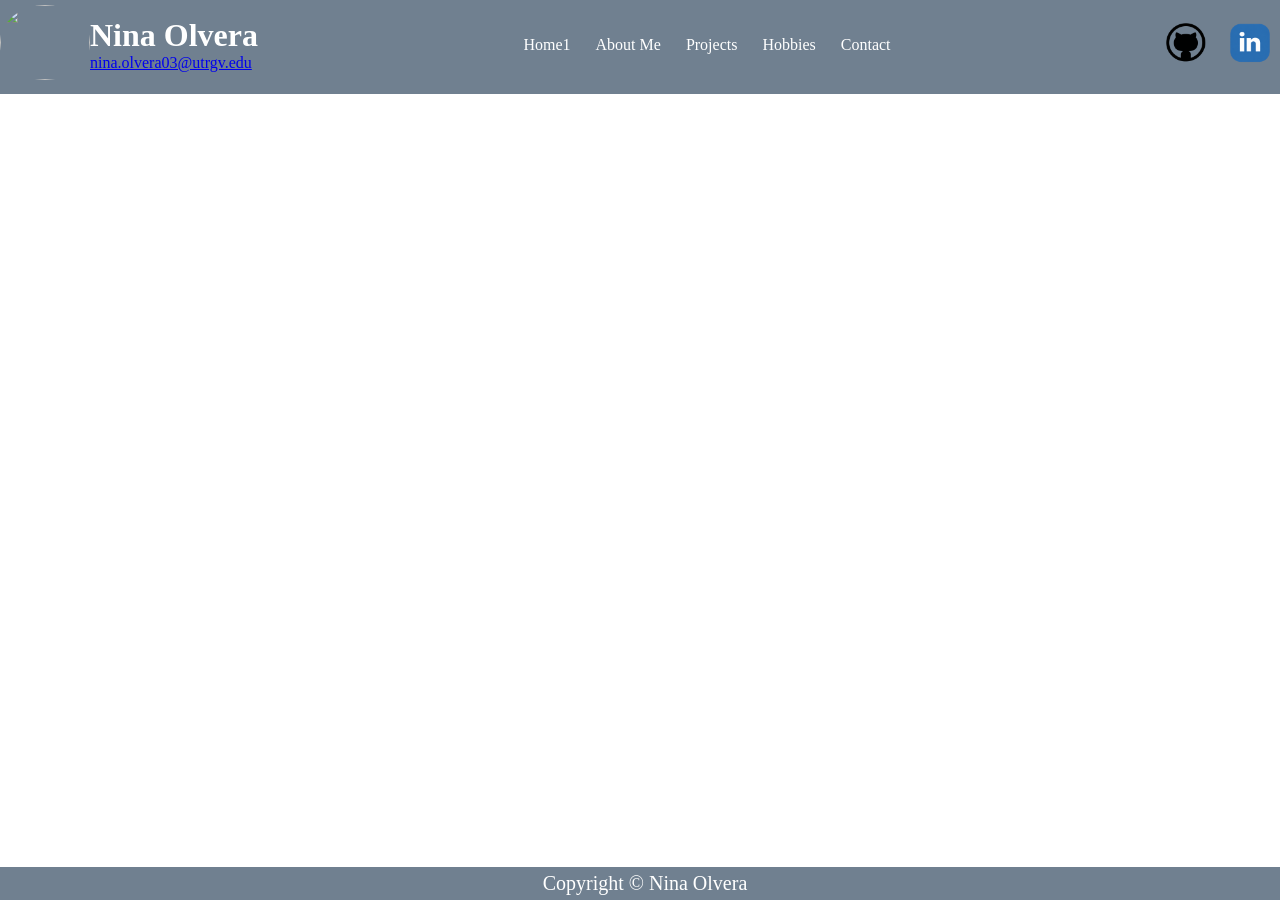
==== index.html @ 77c58178 "setting up header" ====
<!DOCTYPE html>
<html>
    <head>
      <title>Home</title>
      <link rel = "shortuct icon" href="images/LEGO.png">
      <link rel="stylesheet" href="styles.css">
    </head>
    <body>
        <header>
            <div class="profile">
                <div class="profile-img">
                   <img src="images/DB-logo.png">                 
                </div>
                
                <div class="profile-info">
                    <h1>Nina Olvera</h1>
                    <p><a href="mailto:nina.olvera03@utrgv.edu">nina.olvera03@utrgv.edu</a></p>               
                </div> 

            </div>
              


                       
            <ul class="nav-bar">
                <li><a href="index.html">Home1</a></li>
                <li><a href="about.html">About Me</a></li>
                <li><a href="projects.html">Projects</a></li>
                <Li><a href="hobbies.html">Hobbies</a></Li>
                <Li><a href="contact.html">Contact</a></Li>
            </ul>
            <div class="socials">
                <a href="https://github.com/ninaolvera03" target="_blank"><img src="images/github-logo.png"></a>
                <a href="https://www.linkedin.com/" target="_blank"><img src="images/linkedin-logo.png"></a>
            </div>
        </header>

        <div>

        </div>
        
        <footer>
            Copyright &copy; Nina Olvera
        </footer>
    </body>
</html>
---- styles.css ----
* {
    margin: 0px;
    padding: 0px;
}

header{
    display: flex;
    justify-content: space-between;
    align-items: center;
    background-color: #708090;
    padding-top: 5px;
    padding-bottom: 10px;
    top: 0;
    position: sticky;
}

.profile{
    display: flex;
    align-items: center;
}

.profile-info h1{
    color: white;
    font-weight: 700
}

.nav-bar{
    display: flex;
    gap: 25px;
    list-style-type: none;
}

.nav-bar a{
    color: white;
    text-decoration: none;
}

a:hover{
    text-decoration: underline;
}

.profile-img img{
    width: 90px;
    height: 75px;
    border-radius: 50%;
}

.socials img{
    width: 60px;
    height: 40px;
}

footer{
    background-color: #708090;
    bottom: 0px;
    position: fixed;
    width: 100%;
    text-align: center;
    color: white;
    font-size: 20px;
    padding: 5px;
}
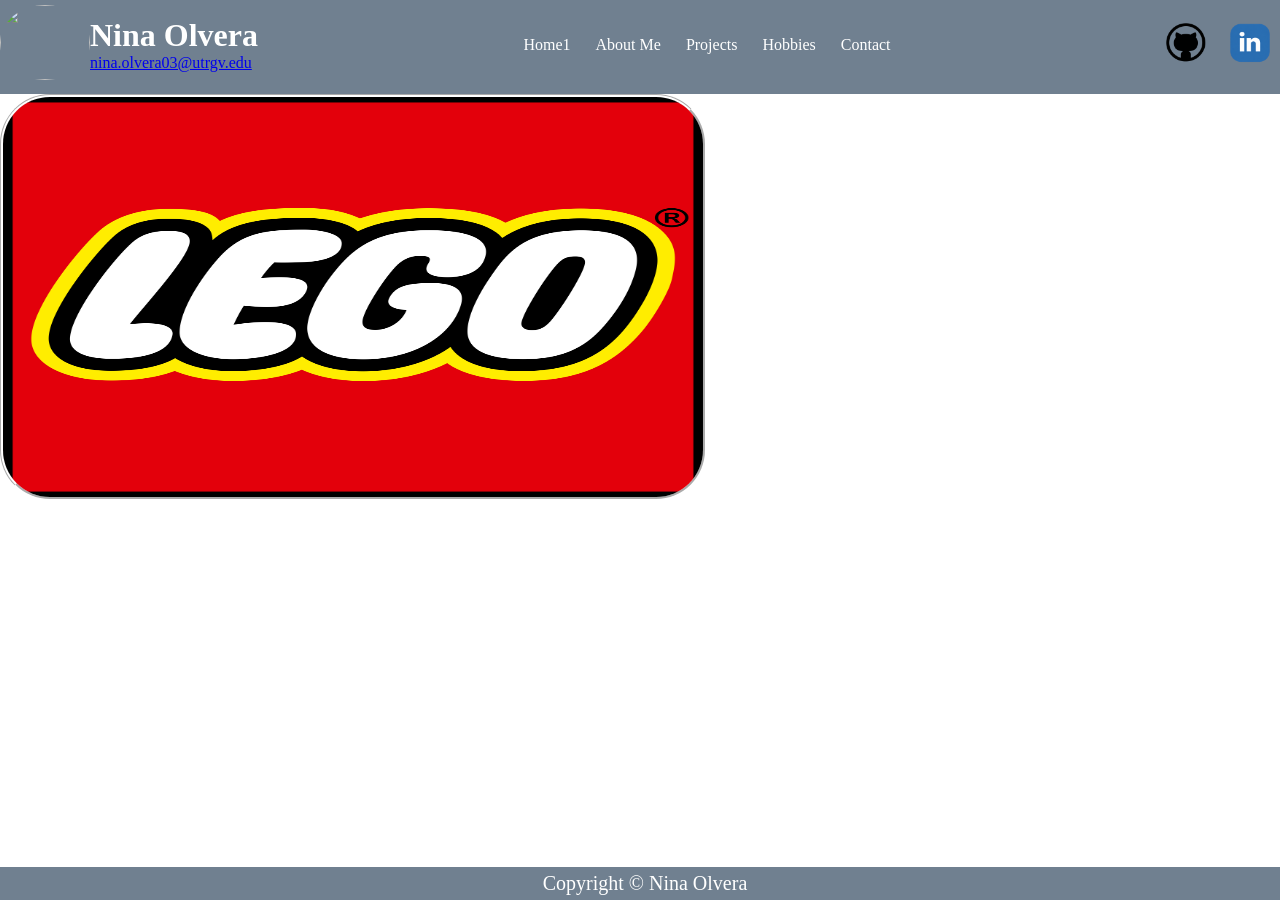
==== commit bd4aedbf: "adding background and profile changes" ====
--- a/index.html
+++ b/index.html
@@ -4,6 +4,20 @@
       <title>Home</title>
       <link rel = "shortuct icon" href="images/LEGO.png">
       <link rel="stylesheet" href="styles.css">
+      <style>
+        .img-div{
+            margin: auto;
+            text-align: center;
+        }
+        .CS-image{
+            width: 700px;
+            height: 400px;
+            border-radius: 50px;
+            border-style: groove;
+            border-color: white;
+            border-width: 3px;
+        }
+      </style>
     </head>
     <body>
         <header>
@@ -36,6 +50,7 @@
         </header>
 
         <div>
+            <img class="CS-image" src="images/LEGO.png">
 
         </div>
         
--- a/styles.css
+++ b/styles.css
@@ -35,6 +35,10 @@
     text-decoration: none;
 }
 
+.nav-bar .current{
+    color: darkblue;
+}
+
 a:hover{
     text-decoration: underline;
 }
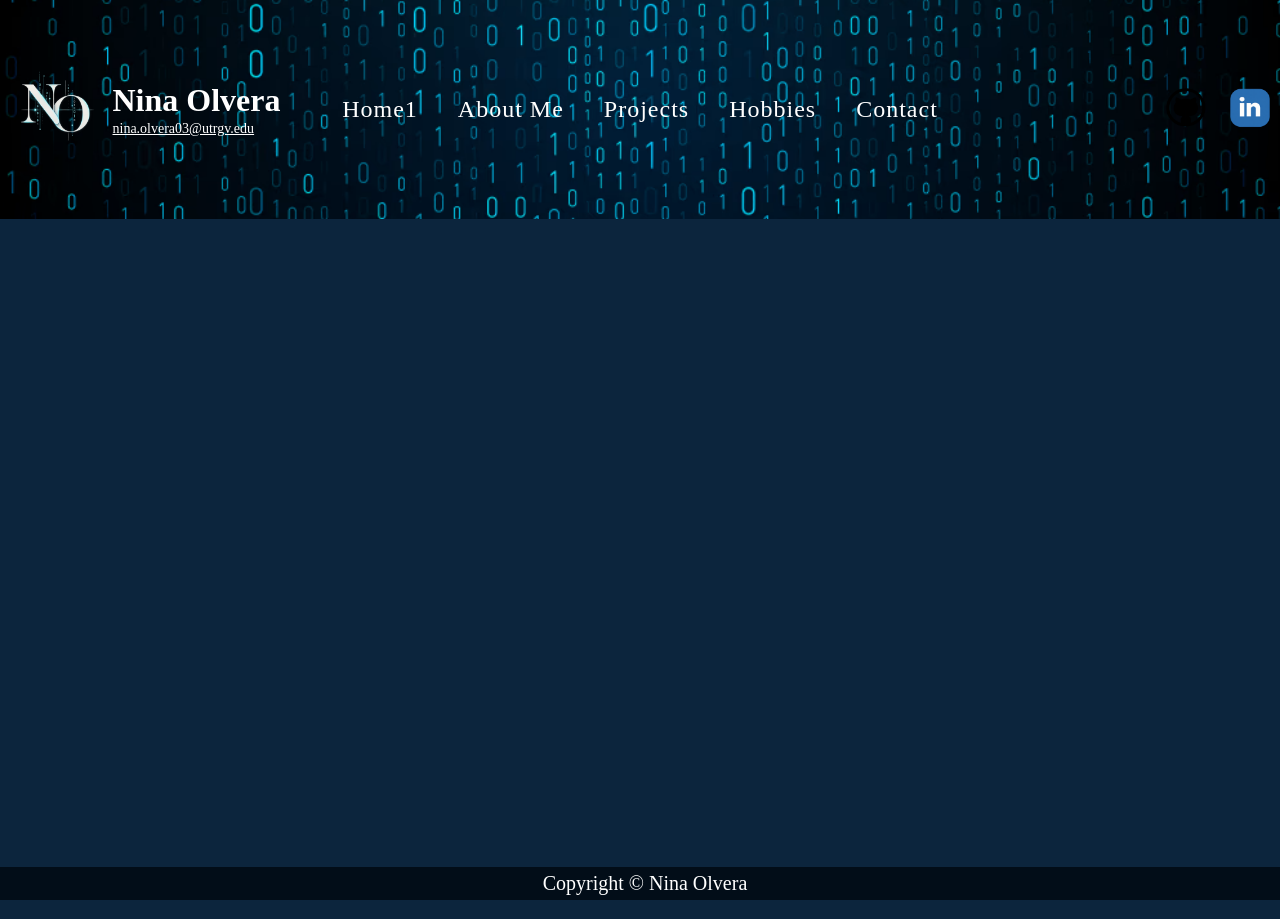
==== commit aff1570b: "updated background colors and headers" ====
--- a/index.html
+++ b/index.html
@@ -2,7 +2,7 @@
 <html>
     <head>
       <title>Home</title>
-      <link rel = "shortuct icon" href="images/LEGO.png">
+      <link rel = "shortcut icon" href="images/NO.png">
       <link rel="stylesheet" href="styles.css">
       <style>
         .img-div{
@@ -10,20 +10,25 @@
             text-align: center;
         }
         .CS-image{
-            width: 700px;
-            height: 400px;
-            border-radius: 50px;
-            border-style: groove;
-            border-color: white;
+            width: 100%;
+            height: 100%;
+            border-radius: 0px;
             border-width: 3px;
+        }
+        .homebackground{
+            background-color: #0c253d;
+            min-height: 700px;
+            background-repeat:no-repeat;
         }
       </style>
     </head>
     <body>
         <header>
+            <img class="header-background" src="images/0011.png">
+
             <div class="profile">
                 <div class="profile-img">
-                   <img src="images/DB-logo.png">                 
+                   <img src="images/NO.png">                 
                 </div>
                 
                 <div class="profile-info">
@@ -45,12 +50,12 @@
             </ul>
             <div class="socials">
                 <a href="https://github.com/ninaolvera03" target="_blank"><img src="images/github-logo.png"></a>
-                <a href="https://www.linkedin.com/" target="_blank"><img src="images/linkedin-logo.png"></a>
+                <a href="https://www.linkedin.com/in/ninaolvera/" target="_blank"><img src="images/linkedin-logo.png"></a>
             </div>
         </header>
 
-        <div>
-            <img class="CS-image" src="images/LEGO.png">
+        <div class="homebackground">
+            
 
         </div>
         
--- a/styles.css
+++ b/styles.css
@@ -7,11 +7,19 @@
     display: flex;
     justify-content: space-between;
     align-items: center;
-    background-color: #708090;
-    padding-top: 5px;
-    padding-bottom: 10px;
+    padding-top: 70px;
+    padding-bottom: 70px;
     top: 0;
     position: sticky;
+    overflow: hidden;
+}
+
+.header-background {
+    position: absolute;
+    width: 100%;
+    height: 100%;
+    object-fit: cover;
+    z-index: -1;
 }
 
 .profile{
@@ -24,15 +32,28 @@
     font-weight: 700
 }
 
+.profile-info p a {
+    color: white;
+    font-size: 14px;
+}
+
 .nav-bar{
     display: flex;
-    gap: 25px;
+    gap: 40px;
     list-style-type: none;
+    justify-content: center;
+    padding: 0;
+    margin: 0;
+    position: absolute;
+    left: 50%;
+    transform: translateX(-50%);
 }
 
 .nav-bar a{
     color: white;
     text-decoration: none;
+    font-size: 24px;
+    letter-spacing: 1px;
 }
 
 .nav-bar .current{
@@ -44,9 +65,9 @@
 }
 
 .profile-img img{
-    width: 90px;
+    width: 100%;
     height: 75px;
-    border-radius: 50%;
+    border-radius: 50px;
 }
 
 .socials img{
@@ -55,7 +76,7 @@
 }
 
 footer{
-    background-color: #708090;
+    background-color: #020d18;
     bottom: 0px;
     position: fixed;
     width: 100%;
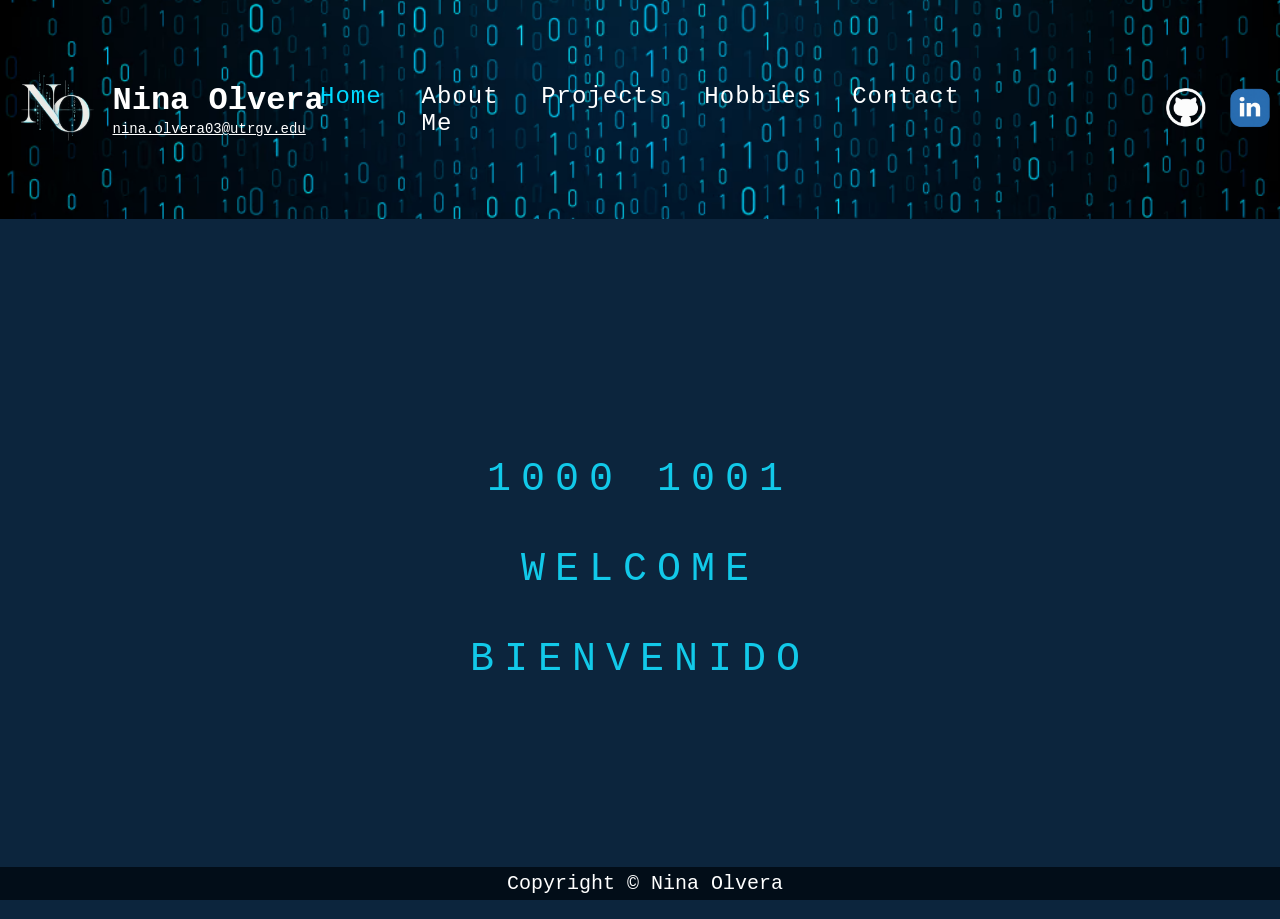
==== commit aa5916a8: "final updates" ====
--- a/index.html
+++ b/index.html
@@ -19,7 +19,20 @@
             background-color: #0c253d;
             min-height: 700px;
             background-repeat:no-repeat;
+            margin:auto;
+            color: rgb(18, 201, 233);
+            font-size: 40px;
+            text-align: center;
+            letter-spacing: 10px;
+            
+            display: flex;
+            justify-content: center;
+            align-items: center;
+
+            font-family: 'Courier New', Courier, monospace;
         }
+        
+        
       </style>
     </head>
     <body>
@@ -42,23 +55,31 @@
 
                        
             <ul class="nav-bar">
-                <li><a href="index.html">Home1</a></li>
+                <li><a href="index.html" class="current">Home</a></li>
                 <li><a href="about.html">About Me</a></li>
                 <li><a href="projects.html">Projects</a></li>
                 <Li><a href="hobbies.html">Hobbies</a></Li>
                 <Li><a href="contact.html">Contact</a></Li>
             </ul>
             <div class="socials">
-                <a href="https://github.com/ninaolvera03" target="_blank"><img src="images/github-logo.png"></a>
+                <a href="https://github.com/ninaolvera03" target="_blank"><img src="images/whitegit.png"></a>
                 <a href="https://www.linkedin.com/in/ninaolvera/" target="_blank"><img src="images/linkedin-logo.png"></a>
             </div>
         </header>
 
         <div class="homebackground">
             
+            1000 1001 <br>
+            <br>
+            WELCOME <br>
+            <br>
+            BIENVENIDO
+            <br>
 
+         
         </div>
-        
+
+                
         <footer>
             Copyright &copy; Nina Olvera
         </footer>
--- a/styles.css
+++ b/styles.css
@@ -29,12 +29,14 @@
 
 .profile-info h1{
     color: white;
-    font-weight: 700
+    font-weight: 700;
+    font-family: 'Courier New', Courier, monospace;
 }
 
 .profile-info p a {
     color: white;
     font-size: 14px;
+    font-family: 'Courier New', Courier, monospace;
 }
 
 .nav-bar{
@@ -54,10 +56,11 @@
     text-decoration: none;
     font-size: 24px;
     letter-spacing: 1px;
+    font-family: 'Courier New', Courier, monospace;
 }
 
 .nav-bar .current{
-    color: darkblue;
+    color: rgb(0, 217, 255);
 }
 
 a:hover{
@@ -84,4 +87,5 @@
     color: white;
     font-size: 20px;
     padding: 5px;
+    font-family: 'Courier New', Courier, monospace;
 }
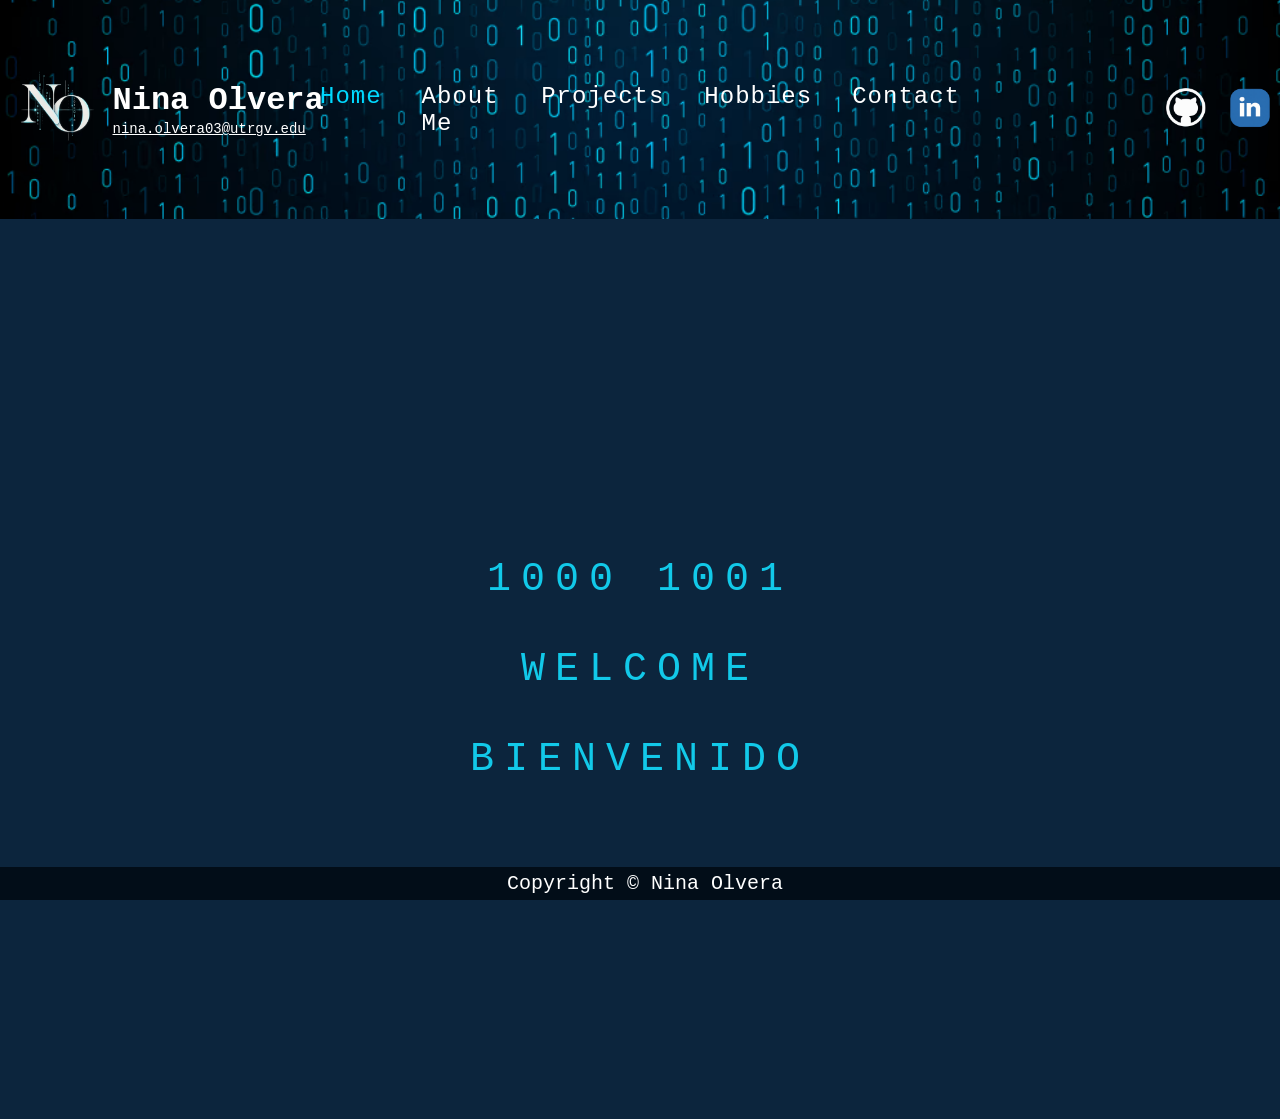
==== commit 145699c9: "spelling, format page" ====
--- a/index.html
+++ b/index.html
@@ -17,7 +17,7 @@
         }
         .homebackground{
             background-color: #0c253d;
-            min-height: 700px;
+            min-height: 100vh;
             background-repeat:no-repeat;
             margin:auto;
             color: rgb(18, 201, 233);
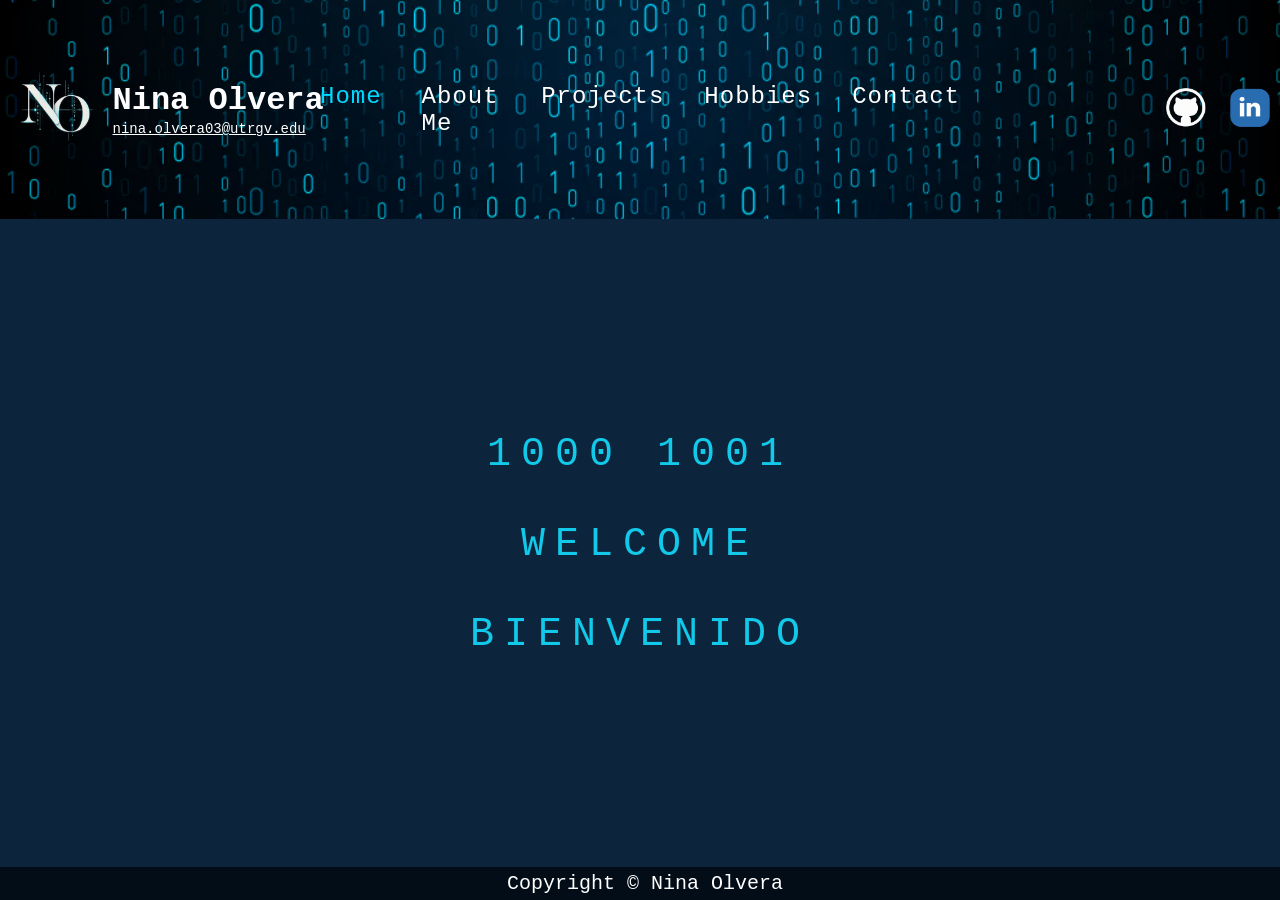
==== commit 540d2c58: "more spell checks" ====
--- a/index.html
+++ b/index.html
@@ -17,7 +17,7 @@
         }
         .homebackground{
             background-color: #0c253d;
-            min-height: 100vh;
+            min-height: calc(100vh - 250px);
             background-repeat:no-repeat;
             margin:auto;
             color: rgb(18, 201, 233);
--- a/styles.css
+++ b/styles.css
@@ -88,4 +88,8 @@
     font-size: 20px;
     padding: 5px;
     font-family: 'Courier New', Courier, monospace;
+}
+body{
+    background-color: #0c253d;
+    margin: 0;
 }
